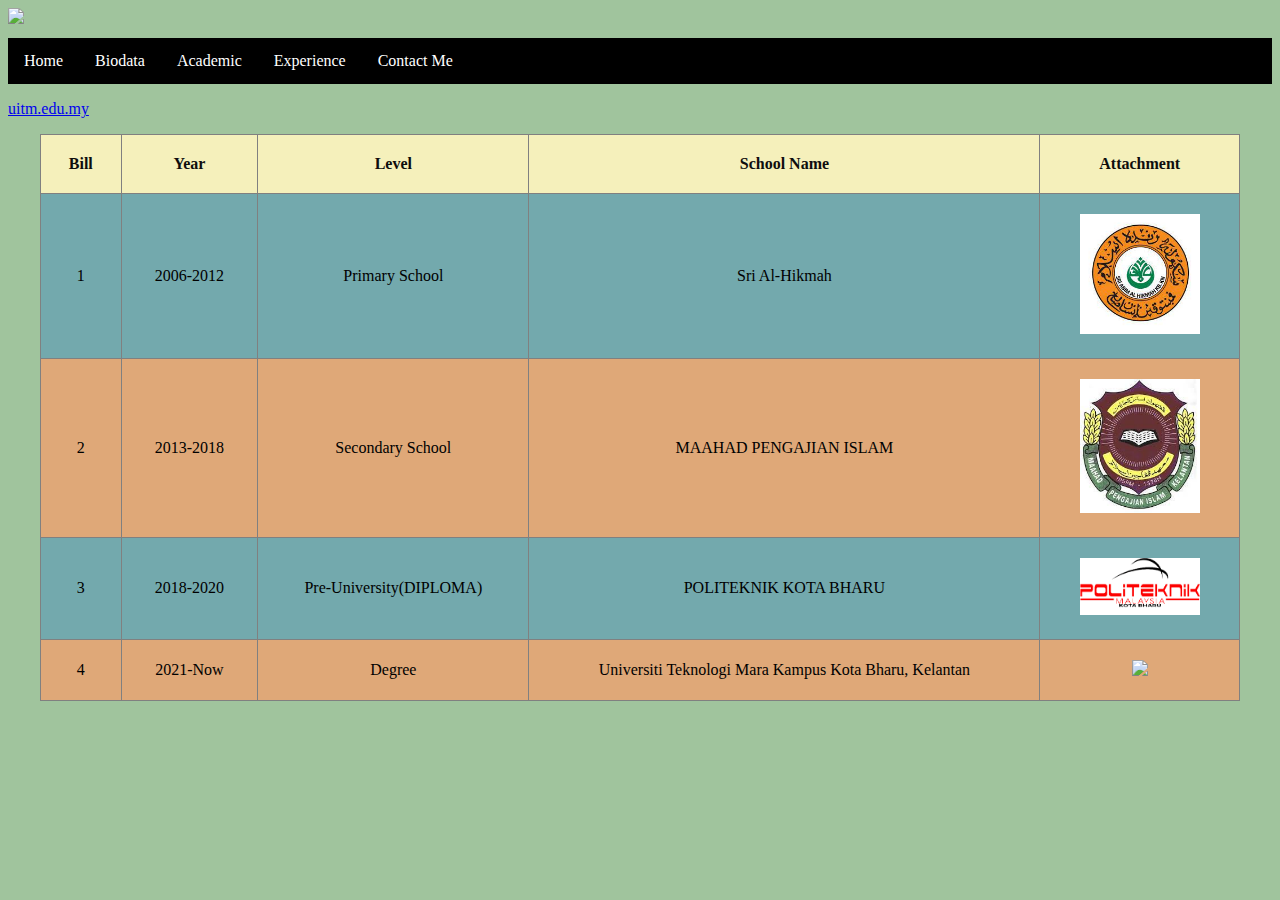
==== academic.html @ dc3e38b3 "Add files via upload" ====
<!DOCTYPE html>
<html>
<head>
    <title>Academic</title>
    <link rel="stylesheet" type="text/css" href="style.css">
</head>
<body>
<div class="logo">
    <img src="images/logouitm.png" width="400px">
</div>

<ul>
    <li><a href="index.html">Home</a></li>
    <li><a href="biodata.html">Biodata</a></li>
    <li><a href="academic.html">Academic</a></li>
    <li><a href="experience.html">Experience</a></li>
    <li><a href="contact.html">Contact Me</a></li>
</ul>
</div>
<p>
<a href="https://uitm.edu.my/" target="_blank"  >uitm.edu.my</a>

<div align="center">
    <table border="1px">
        <tr>
            <th>Bill</th>
            <th>Year</th>
            <th>Level</th>
            <th>School Name</th>
            <th>Attachment</th>
        </tr>
        <tr>
            <td>1</td>
            <td>2006-2012</td>
            <td>Primary School</td>
            <td>Sri Al-Hikmah</td>
            <td><img src="Images/abim.jpg" width="120px"></td>
        </tr>
        <tr>
            <td>2</td>
            <td>2013-2018</td>
            <td>Secondary School</td>
            <td>MAAHAD PENGAJIAN ISLAM</td>
            <td><img src= "Images/mpi.jpg" width="120px"></td>
        </tr>
        <tr>
            <td>3</td>
            <td>2018-2020</td>
            <td>Pre-University(DIPLOMA)</td>
            <td>POLITEKNIK KOTA BHARU</td>
            <td><img src="Images/polikb.png" width="120px"></td>
        </tr>
        <tr>
            <td>4</td>
            <td>2021-Now</td>
            <td>Degree</td>
            <td>Universiti Teknologi Mara Kampus Kota Bharu, Kelantan</td>
            <td><img src="images/uitmkelantan.jpg" width="120px"></td>
        </tr>
    </table>
    </div>





</body>
</html>
---- style.css ----
body
	{
		background-color: rgb(160, 196, 157);
	}

table
	{
		border-collapse: collapse;
		width: 1200px
	}

tr
	{
		background-color: rgb(115, 169, 173);
	}

th
	{
		background-color: rgb(245, 240, 187);
		color: rgb(14, 13, 13);
	}

td, th
	{
		padding: 20px;
		text-align: center;
	}

tr:nth-child(odd)
		{
			background-color: rgb(223, 168, 120);
		}

tr:hover
	{
		background-color: lavenderblush;
	}

ul
	{
		list-style-type: none;
		margin: 0;
		padding: 0;
		background-color: black;
		color: beige;
		overflow: hidden;
	}

li a
	{
		text-decoration: none;
		color: white;
		display: block;
		padding: 14px 16px;
		text-align: center;
	}

li
	{
		float: left;
	}

li a: hover
	{
		background-color: lightgoldenrodyellow;
		color: black;
	}

/*css class*/

p.size20
	{
		font-size: 18pt;
		color: rgb(0, 0, 0);
	}

p.size10
	{
		font-size: 12pt;
		color: rgb(0, 55, 17);
	}

p.size30
	{
		font-size: 20pt;
		color: rgb(0, 63, 32);
	}

div.kotak1
	{
		width: 25%;
		background-color:rgb(253, 255, 174);
		height: 200px;
		float: left;
	}

div.kotak2
	{
		width: 25%;
		background-color:rgb(253, 255, 174);
		height: 200px;
		float: left;
	}

div.kotak3
	{
		width: 25%;
		background-color:rgb(253, 255, 174);
		height: 200px;
		float: left;
	}

div.kotak4
	{
		width: 25%;
		background-color:rgb(253, 255, 174);
		height: 200px;
		float: left;
	}

div.kotak5
	{
		width: 25%;
		background-color:rgb(253, 255, 174);
		height: 200px;
		float: left;
	}

div.kotak6
	{
		width: 25%;
		background-color:rgb(253, 255, 174);
		height: 200px;
		float: left;
	}

div.kotak7
	{
		width: 25%;
		background-color:rgb(253, 255, 174);
		height: 200px;
		float: left;
	}

div.kotak8
	{
		width: 25%;
		background-color:rgb(253, 255, 174);
		height: 200px;
		float: left;
	}

div.kotak9
	{
		width: 25%;
		background-color:rgb(253, 255, 174);
		height: 200px;
		float: left;
	}

div.kotak10
	{
		width: 25%;
		background-color:rgb(253, 255, 174);
		height: 200px;
		float: left;
	}

div.kotak11
	{
		width: 25%;
		background-color:rgb(253, 255, 174);
		height: 200px;
		float: left;
	}

	div.kotak12
	{
		width: 25%;
		background-color:rgb(253, 255, 174);
		height: 200px;
		float: left;
	}

div.fullwidth
	{
		width: 100vw;
		position: relative;
		margin-left: -50vw;
		margin-top: -10px;
		left: 50%;
	}

div.logo 
	{
		padding-bottom: 10px;
		width: 100px;
	}

div.menu
	{
		width: 100vw;
		float: left;
		position: relative;
		margin-left: -50vw;
		left: 50%;
	}

div.slideshow
	{
		height: 650px;
		padding: 30px;
		
	}

div.map 
	{
		height: 500px;
		padding-top: 150px;
		margin-left: 20px;
		margin-top: -100px;
	}

div.contact-kotak-1
	{
		width: 30%;

		height: 150px;
		float: left;
		padding-left: 20px;
	}

div.contact-kotak-2
	{
		width: 65%;

		height: 150px;
		float: left;
		padding: 20px;
	}

div.img-with-text
	{
		padding-top: 50px;
		margin-left: 50px;
		
	}

div.border
	{
		border-style: dotted;
		border-width: 10px;
		border-radius: 10px;
		margin-left: -40px;
		padding-left: 60px;
		padding-top: 50px;
		padding-bottom: 50px;
		border-color: cadetblue;
	}

div.line
	{
		border-style: double;
		border-width: 10px;
		border-radius: 10px;
		padding-top: 20px;
		padding-bottom:620px;
		padding-left: 30px;
		padding-right: 30px;
		margin-top: 20px;
		border-color:ivory;
	}

p
	{
		font-family: Cambria, Cochin, Georgia, Times, 'Times New Roman', serif
	}

h3
	{
		font-family: system-ui, -apple-system, BlinkMacSystemFont, 'Segoe UI', Roboto, Oxygen, Ubuntu, Cantarell, 'Open Sans', 'Helvetica Neue', sans-serif
	}
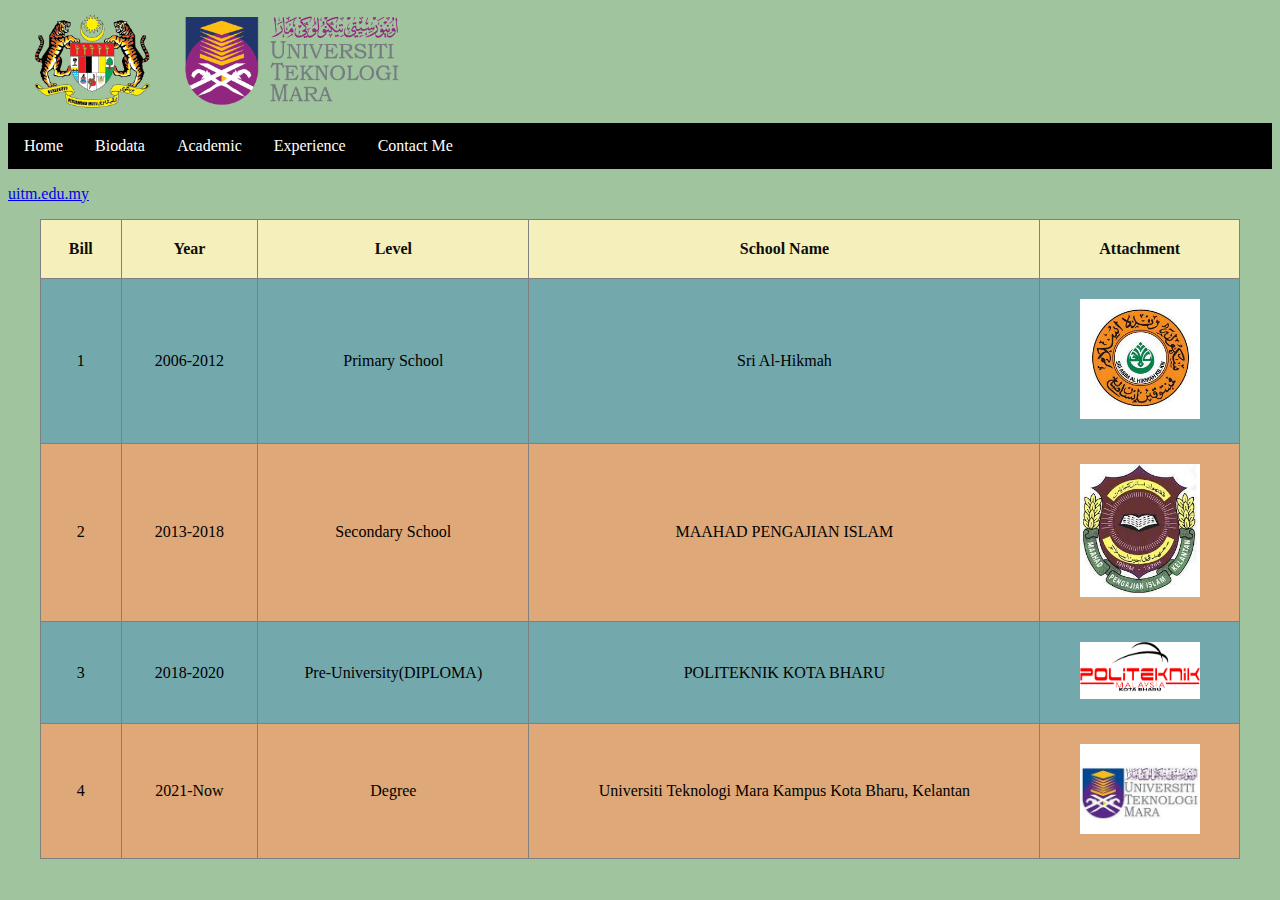
==== commit d941046d: "Add files via upload" ====
--- a/academic.html
+++ b/academic.html
@@ -34,21 +34,21 @@
             <td>2006-2012</td>
             <td>Primary School</td>
             <td>Sri Al-Hikmah</td>
-            <td><img src="Images/abim.jpg" width="120px"></td>
+            <td><img src="images/abim.jpg" width="120px"></td>
         </tr>
         <tr>
             <td>2</td>
             <td>2013-2018</td>
             <td>Secondary School</td>
             <td>MAAHAD PENGAJIAN ISLAM</td>
-            <td><img src= "Images/mpi.jpg" width="120px"></td>
+            <td><img src= "images/mpi.jpg" width="120px"></td>
         </tr>
         <tr>
             <td>3</td>
             <td>2018-2020</td>
             <td>Pre-University(DIPLOMA)</td>
             <td>POLITEKNIK KOTA BHARU</td>
-            <td><img src="Images/polikb.png" width="120px"></td>
+            <td><img src="images/polikb.png" width="120px"></td>
         </tr>
         <tr>
             <td>4</td>
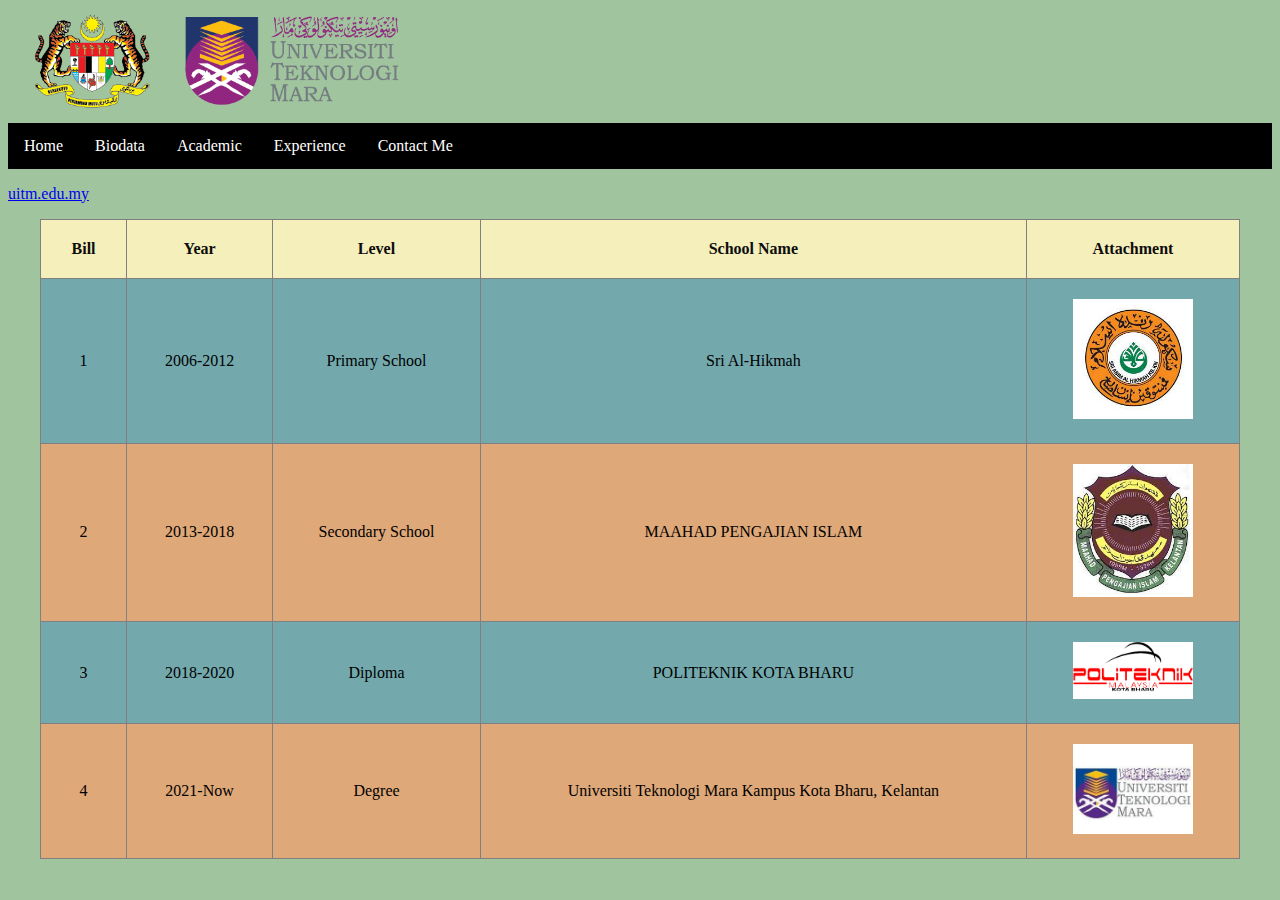
==== commit 69681981: "Update academic.html" ====
--- a/academic.html
+++ b/academic.html
@@ -46,7 +46,7 @@
         <tr>
             <td>3</td>
             <td>2018-2020</td>
-            <td>Pre-University(DIPLOMA)</td>
+            <td>Diploma</td>
             <td>POLITEKNIK KOTA BHARU</td>
             <td><img src="images/polikb.png" width="120px"></td>
         </tr>
